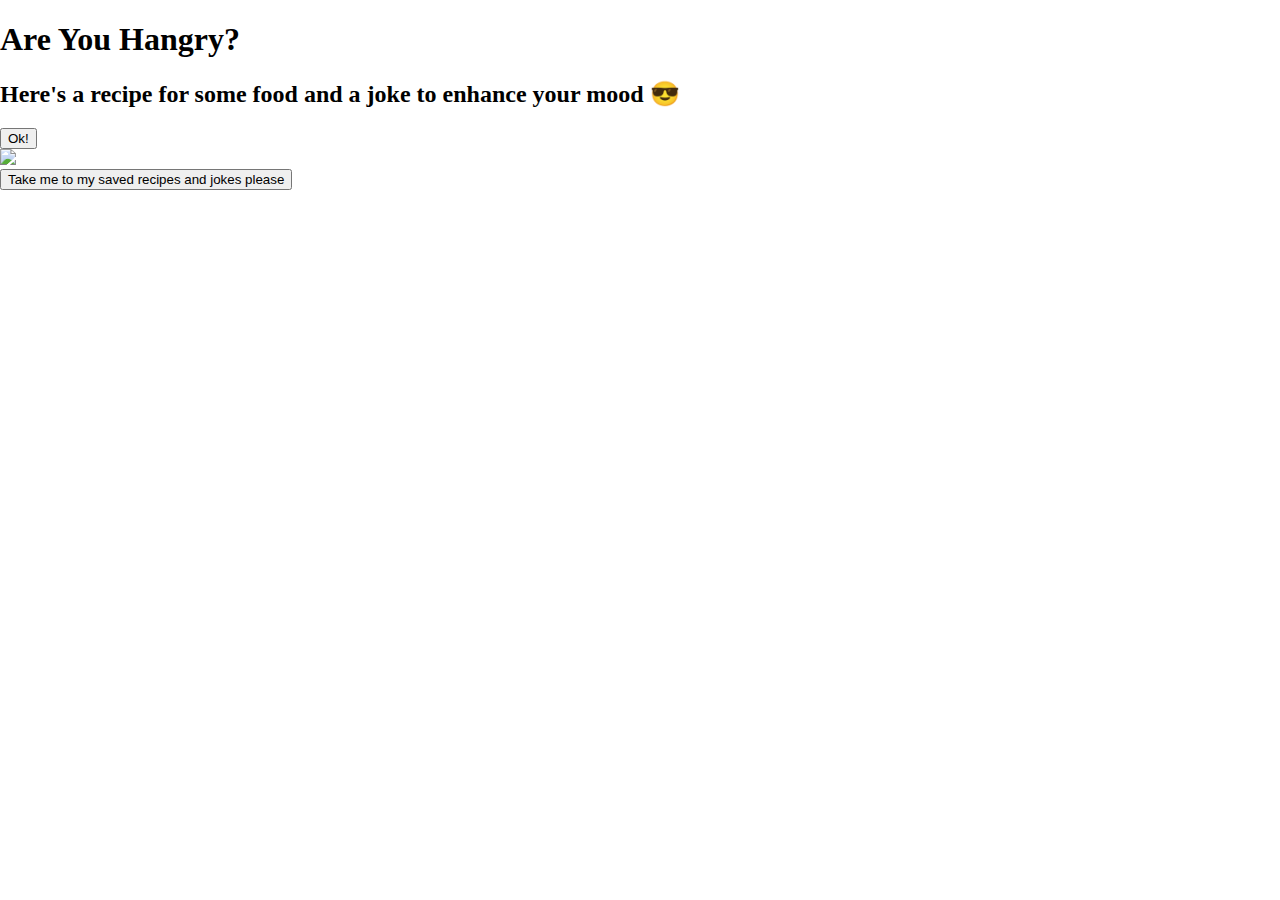
==== landpage.html @ 72f59fa3 "html landing page" ====
<!DOCTYPE html>
<html lang="en" class="has-background-black">

<head>
  <meta charset="UTF-8" />
  <meta name="viewport" content="width=device-width, initial-scale=1.0" />
  <title>We Got Jokes Too</title>
  <link rel="stylesheet" href="./assets/style.css" />
  <link rel="stylesheet" href="./bulma/css/bulma.css" />
  <script src="https://code.jquery.com/jquery-3.5.1.min.js"
    integrity="sha256-9/aliU8dGd2tb6OSsuzixeV4y/faTqgFtohetphbbj0=" crossorigin="anonymous"></script>
</head>

<body class="hero-body has-background-black">
  <header>
    <h1 class="mt-0 title is-2 has-text-centered has-text-primary">Are You Hangry?</h1>
  </header>
  <main>
    <section>
      <header> 
        <h2 class="mt-5 title is-4 has-text-centered has-text-info">Here's a recipe for some food and a joke to enhance your mood 😎
        </h2>
        <div class="has-text-centered">
          <a href="./rjpage.html"><button class="button is-primary is-large is-rounded">Ok!</button></a>
        </div>
        <div class="mt-5 columns is-centered">
          <img src="./assets/images/Screenshot 2023-06-08 at 9.26.18 PM.png" />
        </div>

        <div class="column has-text-centered">
          <a href="./scpage.html"><button class="mt-5 button is-info is-medium is-rounded">Take me to my saved recipes and jokes please</button></a>
        </div>

      </header>


      <script src="./assets/script.js"></script>
</body>

</html>
---- assets/style.css ----
* {

}

body {
    margin: 0%;
    padding: 0%;
    
}
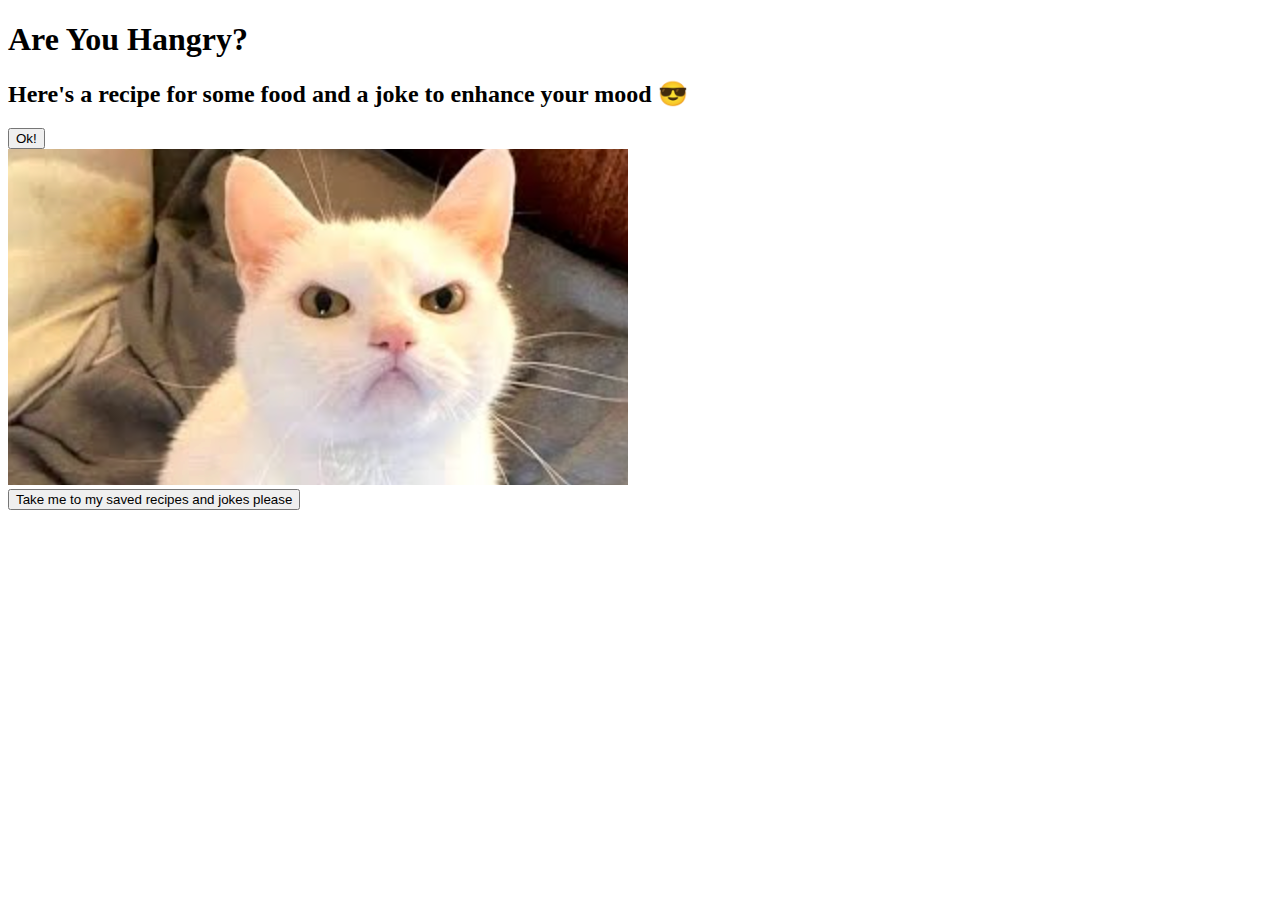
==== commit f7a5f803: "removed 2 html files, edited some js" ====
--- a/landpage.html
+++ b/landpage.html
@@ -7,8 +7,11 @@
   <title>We Got Jokes Too</title>
   <link rel="stylesheet" href="./assets/style.css" />
   <link rel="stylesheet" href="./bulma/css/bulma.css" />
-  <script src="https://code.jquery.com/jquery-3.5.1.min.js"
-    integrity="sha256-9/aliU8dGd2tb6OSsuzixeV4y/faTqgFtohetphbbj0=" crossorigin="anonymous"></script>
+  <script
+  src="https://code.jquery.com/jquery-3.5.1.min.js"
+  integrity="sha256-9/aliU8dGd2tb6OSsuzixeV4y/faTqgFtohetphbbj0="
+  crossorigin="anonymous"
+></script>
 </head>
 
 <body class="hero-body has-background-black">
@@ -21,14 +24,22 @@
         <h2 class="mt-5 title is-4 has-text-centered has-text-info">Here's a recipe for some food and a joke to enhance your mood 😎
         </h2>
         <div class="has-text-centered">
-          <a href="./rjpage.html"><button class="button is-primary is-large is-rounded">Ok!</button></a>
+          <button id="search-form" class="button is-primary is-large is-rounded">Ok!</button>
         </div>
+
+        <div id="jokecontainer" class="mt-3 has-text-centered title is-5 has-text-grey-lighter">
+
+        </div>
+
+
+
+
         <div class="mt-5 columns is-centered">
           <img src="./assets/images/Screenshot 2023-06-08 at 9.26.18 PM.png" />
         </div>
 
         <div class="column has-text-centered">
-          <a href="./scpage.html"><button class="mt-5 button is-info is-medium is-rounded">Take me to my saved recipes and jokes please</button></a>
+          <button class="mt-5 button is-info is-medium is-rounded">Take me to my saved recipes and jokes please</button>
         </div>
 
       </header>
